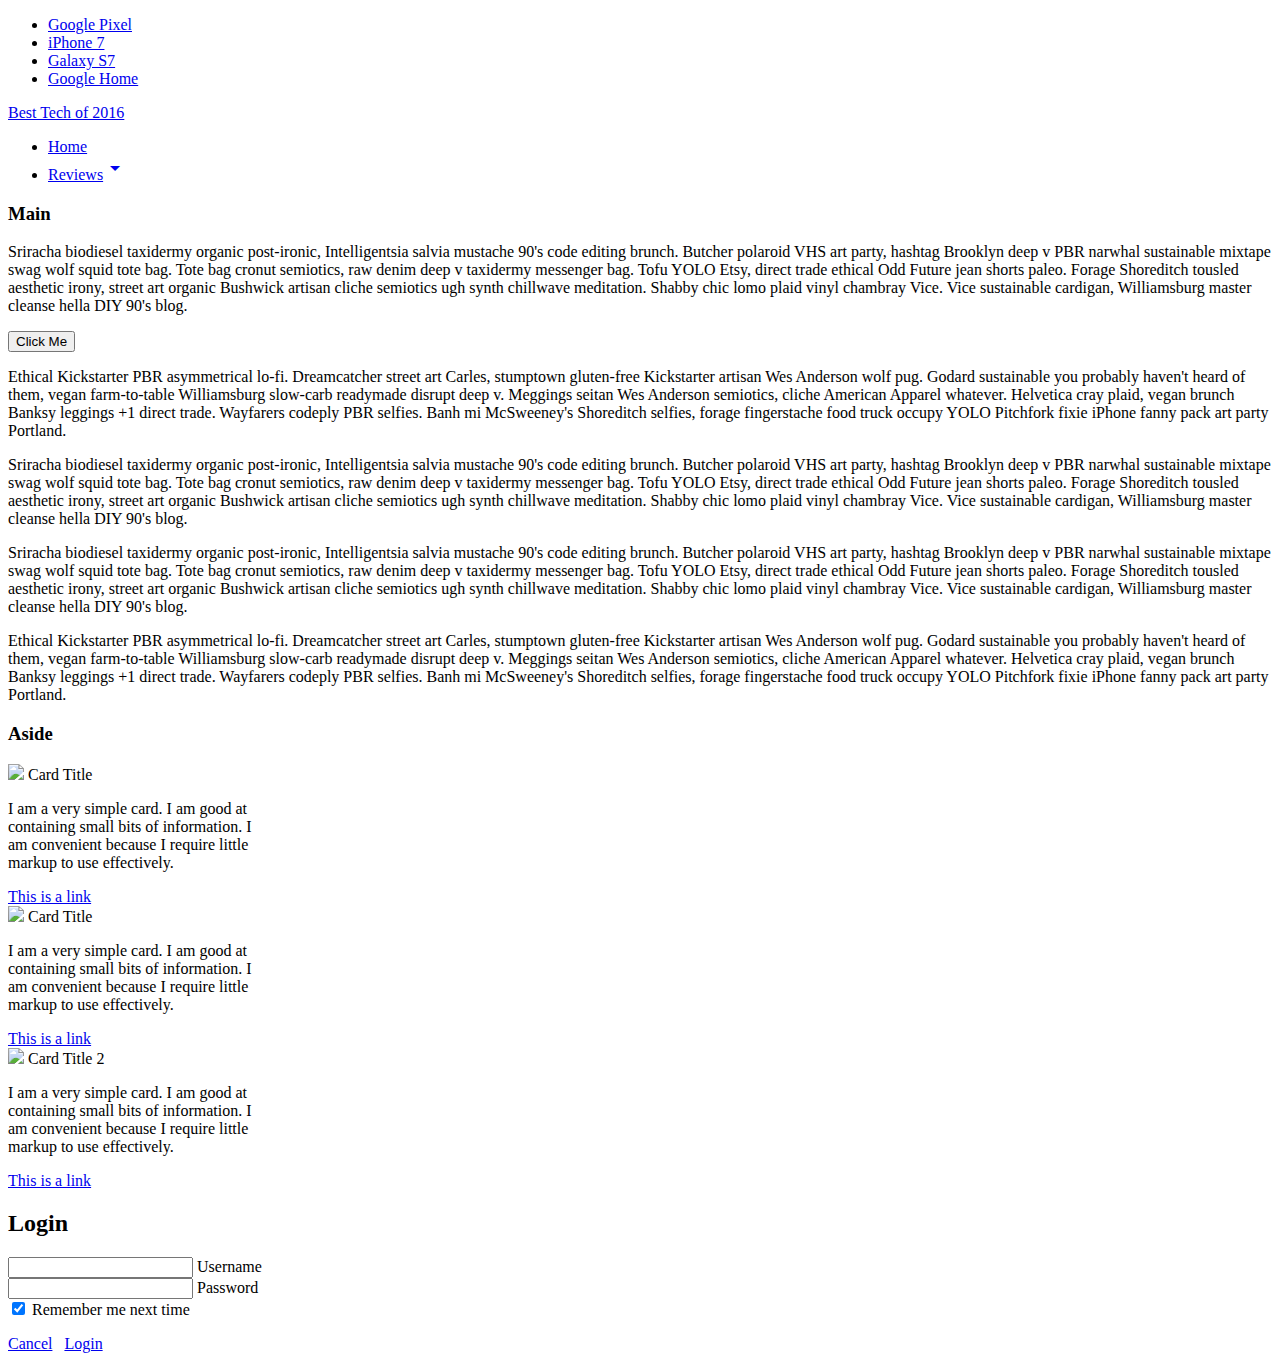
==== pixel.html @ 97540f21 "Create pixel.html" ====
<!DOCTYPE html>
<html>

<head>
    <!-- Standard Meta -->
    <meta charset="utf-8" />
    <meta http-equiv="X-UA-Compatible" content="IE=edge,chrome=1" />
    <meta name="viewport" content="width=device-width, initial-scale=1.0, maximum-scale=1.0">
    <link href="https://fonts.googleapis.com/icon?family=Material+Icons" rel="stylesheet">
    <link href="style.css" rel="stylesheet">
    <!-- bower:css -->
    <link rel="stylesheet" href="https://cdnjs.cloudflare.com/ajax/libs/materialize/0.97.8/css/materialize.min.css" />
    <!-- endbower -->
</head>

<body>
    <ul id="dropdown2" class="dropdown-content">
        <li class="active"><a href="#!" class="grey-text text-darken-4">Google Pixel<span class="new black badge"></span></a>
        </li>
        <li><a href="#!" class="grey-text text-darken-4">iPhone 7</a>
        </li>
        <li><a href="#!" class="grey-text text-darken-4">Galaxy S7</a>
        </li>
        <li><a href="#!" class="grey-text text-darken-4">Google Home</a>
        </li>
    </ul>
    <div class="navbar-fixed">
    <nav>
        <div class="nav-wrapper grey lighten-5">
            <div class="wrapper">
                <a class="center brand-logo grey-text text-darken-4" href="#">Best Tech of 2016</a>
                <ul id="nav-mobile" class="left hide-on-med-and-down">
                    <li><a href="#" class=" grey-text text-darken-4">Home</a>
                    </li>
                    <li> <a class="dropdown-button grey-text text-darken-4" href="#!" data-activates="dropdown2">Reviews<i class="material-icons right">arrow_drop_down</i></a>
                    </li>
                </ul>
            </div>
        </div>
    </nav>
    </div>
<div class="container">
    <div class="row">
        <div class="col l9">
            <h3>Main</h3>

            <div class="divider"></div>
            <p>Sriracha biodiesel taxidermy organic post-ironic, Intelligentsia salvia mustache 90's code editing brunch. Butcher polaroid VHS art party, hashtag Brooklyn deep v PBR narwhal sustainable mixtape swag wolf squid tote bag. Tote bag cronut semiotics,
                raw denim deep v taxidermy messenger bag. Tofu YOLO Etsy, direct trade ethical Odd Future jean shorts paleo. Forage Shoreditch tousled aesthetic irony, street art organic Bushwick artisan cliche semiotics ugh synth chillwave meditation.
                Shabby chic lomo plaid vinyl chambray Vice. Vice sustainable cardigan, Williamsburg master cleanse hella DIY 90's blog.</p>
                
            <button class="btn btn-flat orange waves-effect waves-light white-text">Click Me</button>
            
            <div class="divider"></div>

            <p>Ethical Kickstarter PBR asymmetrical lo-fi. Dreamcatcher street art Carles, stumptown gluten-free Kickstarter artisan Wes Anderson wolf pug. Godard sustainable you probably haven't heard of them, vegan farm-to-table Williamsburg slow-carb
                readymade disrupt deep v. Meggings seitan Wes Anderson semiotics, cliche American Apparel whatever. Helvetica cray plaid, vegan brunch Banksy leggings +1 direct trade. Wayfarers codeply PBR selfies. Banh mi McSweeney's Shoreditch selfies,
                forage fingerstache food truck occupy YOLO Pitchfork fixie iPhone fanny pack art party Portland.</p>

            <div class="row">
                <div class="col s2"><i class="medium mdi-action-label-outline"></i></div>
                <div class="col s2"><i class="medium mdi-action-loyalty"></i></div>
                <div class="col s2"><i class="medium mdi-action-query-builder"></i></div>
                <div class="col s2"><i class="medium mdi-action-settings-applications"></i></div>
            </div>


            <div class="divider"></div>
            <p>Sriracha biodiesel taxidermy organic post-ironic, Intelligentsia salvia mustache 90's code editing brunch. Butcher polaroid VHS art party, hashtag Brooklyn deep v PBR narwhal sustainable mixtape swag wolf squid tote bag. Tote bag cronut semiotics,
                raw denim deep v taxidermy messenger bag. Tofu YOLO Etsy, direct trade ethical Odd Future jean shorts paleo. Forage Shoreditch tousled aesthetic irony, street art organic Bushwick artisan cliche semiotics ugh synth chillwave meditation.
                Shabby chic lomo plaid vinyl chambray Vice. Vice sustainable cardigan, Williamsburg master cleanse hella DIY 90's blog.</p>

            <div class="divider"></div>
            <p>Sriracha biodiesel taxidermy organic post-ironic, Intelligentsia salvia mustache 90's code editing brunch. Butcher polaroid VHS art party, hashtag Brooklyn deep v PBR narwhal sustainable mixtape swag wolf squid tote bag. Tote bag cronut semiotics,
                raw denim deep v taxidermy messenger bag. Tofu YOLO Etsy, direct trade ethical Odd Future jean shorts paleo. Forage Shoreditch tousled aesthetic irony, street art organic Bushwick artisan cliche semiotics ugh synth chillwave meditation.
                Shabby chic lomo plaid vinyl chambray Vice. Vice sustainable cardigan, Williamsburg master cleanse hella DIY 90's blog.</p>

            <p>Ethical Kickstarter PBR asymmetrical lo-fi. Dreamcatcher street art Carles, stumptown gluten-free Kickstarter artisan Wes Anderson wolf pug. Godard sustainable you probably haven't heard of them, vegan farm-to-table Williamsburg slow-carb
                readymade disrupt deep v. Meggings seitan Wes Anderson semiotics, cliche American Apparel whatever. Helvetica cray plaid, vegan brunch Banksy leggings +1 direct trade. Wayfarers codeply PBR selfies. Banh mi McSweeney's Shoreditch selfies,
                forage fingerstache food truck occupy YOLO Pitchfork fixie iPhone fanny pack art party Portland.</p>

            <div class="row">
                <div class="col s2"><i class="medium mdi-action-label-outline"></i></div>
                <div class="col s2"><i class="medium mdi-action-loyalty"></i></div>
                <div class="col s2"><i class="medium mdi-action-query-builder"></i></div>
                <div class="col s2"><i class="medium mdi-action-settings-applications"></i></div>
            </div>

        </div>
        <div class="col l3">
            <div id="aside">
                <h3>Aside</h3>
                <div class="divider"></div>
                <div class="card">
                    <div class="card-image">
                        <img src="//placehold.it/800x450/FF9800/EE00BB">
                        <span class="card-title">Card Title</span>
                    </div>
                    <div class="card-content">
                        <p>I am a very simple card. I am good at containing small bits of information. I am convenient because I require little markup to use effectively.</p>
                    </div>
                    <div class="card-action">
                        <a href="#">This is a link</a>
                    </div>
                </div>

                <div class="card">
                    <div class="card-image">
                        <img src="//placehold.it/800x450/FF9800/EE00BB">
                        <span class="card-title">Card Title</span>
                    </div>
                    <div class="card-content">
                        <p>I am a very simple card. I am good at containing small bits of information. I am convenient because I require little markup to use effectively.</p>
                    </div>
                    <div class="card-action">
                        <a href="#">This is a link</a>
                    </div>
                </div>

                <div class="card">
                    <div class="card-image">
                        <img src="//placehold.it/800x450/FF9800/EE00BB">
                        <span class="card-title">Card Title 2</span>
                    </div>
                    <div class="card-content">
                        <p>I am a very simple card. I am good at containing small bits of information. I am convenient because I require little markup to use effectively.</p>
                    </div>
                    <div class="card-action">
                        <a href="#">This is a link</a>
                    </div>
                </div>
            </div>

        </div>

    </div>
</div>


<!--login modal-->
<div id="modalLogin" class="modal">
    <div class="modal-content">
        <h2 class="center-align">Login</h2>
        <div class="center-align">
            <div class="divider"></div>
            <form class="col s12">
                <div class="row center-align">
                    <div class="input-field col m10 offset-m1 blue-text">
                        <i class="mdi-action-account-circle prefix"></i>
                        <input id="icon_prefix" type="text" class="validate">
                        <label for="icon_prefix">Username</label>
                    </div>
                    <div class="input-field col m10 offset-m1 blue-text ">
                        <i class="mdi-action-lock-open prefix"></i>
                        <input id="icon_password" type="password" class="validate">
                        <label for="icon_password">Password</label>
                    </div>
                    <div class="input-field col m10 offset-m1 blue-text">
                        <input type="checkbox" class="blue-text" id="filled-in-box" checked="checked">
                        <label for="filled-in-box">Remember me next time</label>
                    </div>
                </div>
            </form>
            <div class="divider"></div>
            <p>
                <a href="#" class="btn btn-flat white modal-close">Cancel</a> &nbsp;
                <a href="#" class="waves-effect waves-blue blue btn btn-flat modal-action modal-close">Login</a>
            </p>
        </div>
    </div>
</div>
    <script type="text/javascript">
        $(document).ready(function(){
          $(".button-collapse").sideNav();
          $('.modal-trigger').leanModal();
          $('#aside').pushpin({ top:110, bottom:1080 });
        })
    </script>
    <!-- bower:js -->
    <script src="https://cdnjs.cloudflare.com/ajax/libs/jquery/3.1.1/jquery.min.js"></script>
    <script src="https://cdnjs.cloudflare.com/ajax/libs/materialize/0.97.8/js/materialize.js"></script>
    <!-- endbower -->
</body>

</html>
---- style.css ----
@media (min-width:992px) {
    #aside {
        width:250px;
    }
}

@media (max-width:992px) {
    #aside.pinned, #aside.pin-bottom {
        position:static !important;
        top: auto !important;
    }
}
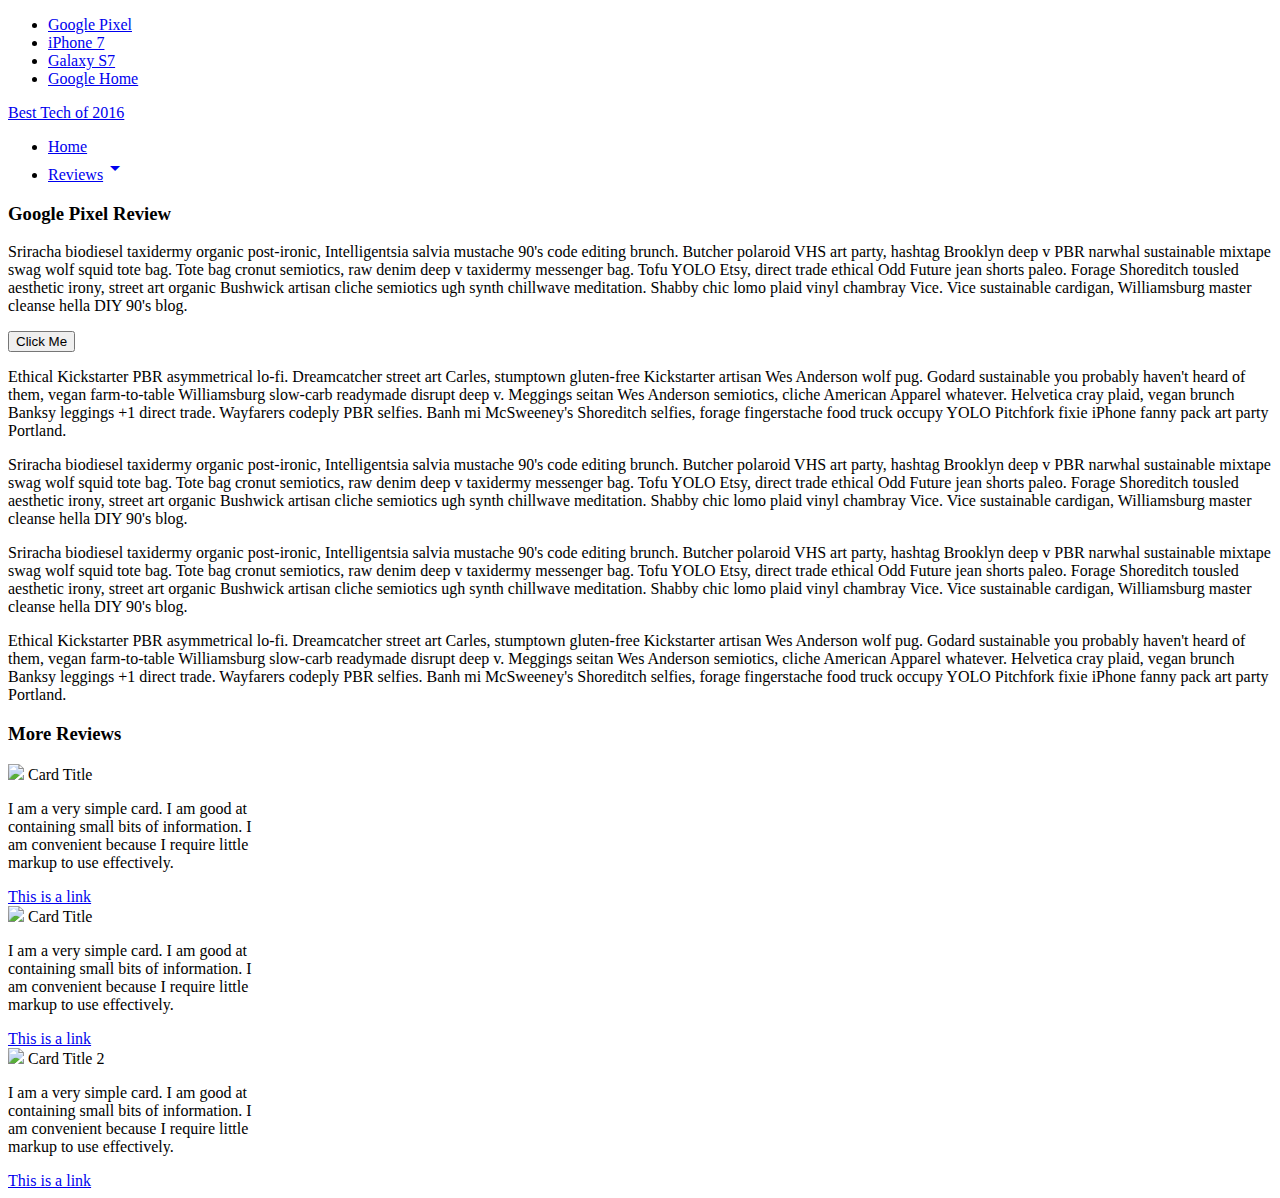
==== commit 47cfd97e: "Update pixel.html" ====
--- a/pixel.html
+++ b/pixel.html
@@ -42,7 +42,7 @@
 <div class="container">
     <div class="row">
         <div class="col l9">
-            <h3>Main</h3>
+            <h3>Google Pixel Review</h3>
 
             <div class="divider"></div>
             <p>Sriracha biodiesel taxidermy organic post-ironic, Intelligentsia salvia mustache 90's code editing brunch. Butcher polaroid VHS art party, hashtag Brooklyn deep v PBR narwhal sustainable mixtape swag wolf squid tote bag. Tote bag cronut semiotics,
@@ -89,7 +89,7 @@
         </div>
         <div class="col l3">
             <div id="aside">
-                <h3>Aside</h3>
+                <h3>More Reviews</h3>
                 <div class="divider"></div>
                 <div class="card">
                     <div class="card-image">
@@ -134,41 +134,7 @@
         </div>
 
     </div>
-</div>
-
-
-<!--login modal-->
-<div id="modalLogin" class="modal">
-    <div class="modal-content">
-        <h2 class="center-align">Login</h2>
-        <div class="center-align">
-            <div class="divider"></div>
-            <form class="col s12">
-                <div class="row center-align">
-                    <div class="input-field col m10 offset-m1 blue-text">
-                        <i class="mdi-action-account-circle prefix"></i>
-                        <input id="icon_prefix" type="text" class="validate">
-                        <label for="icon_prefix">Username</label>
-                    </div>
-                    <div class="input-field col m10 offset-m1 blue-text ">
-                        <i class="mdi-action-lock-open prefix"></i>
-                        <input id="icon_password" type="password" class="validate">
-                        <label for="icon_password">Password</label>
-                    </div>
-                    <div class="input-field col m10 offset-m1 blue-text">
-                        <input type="checkbox" class="blue-text" id="filled-in-box" checked="checked">
-                        <label for="filled-in-box">Remember me next time</label>
-                    </div>
-                </div>
-            </form>
-            <div class="divider"></div>
-            <p>
-                <a href="#" class="btn btn-flat white modal-close">Cancel</a> &nbsp;
-                <a href="#" class="waves-effect waves-blue blue btn btn-flat modal-action modal-close">Login</a>
-            </p>
-        </div>
     </div>
-</div>
     <script type="text/javascript">
         $(document).ready(function(){
           $(".button-collapse").sideNav();
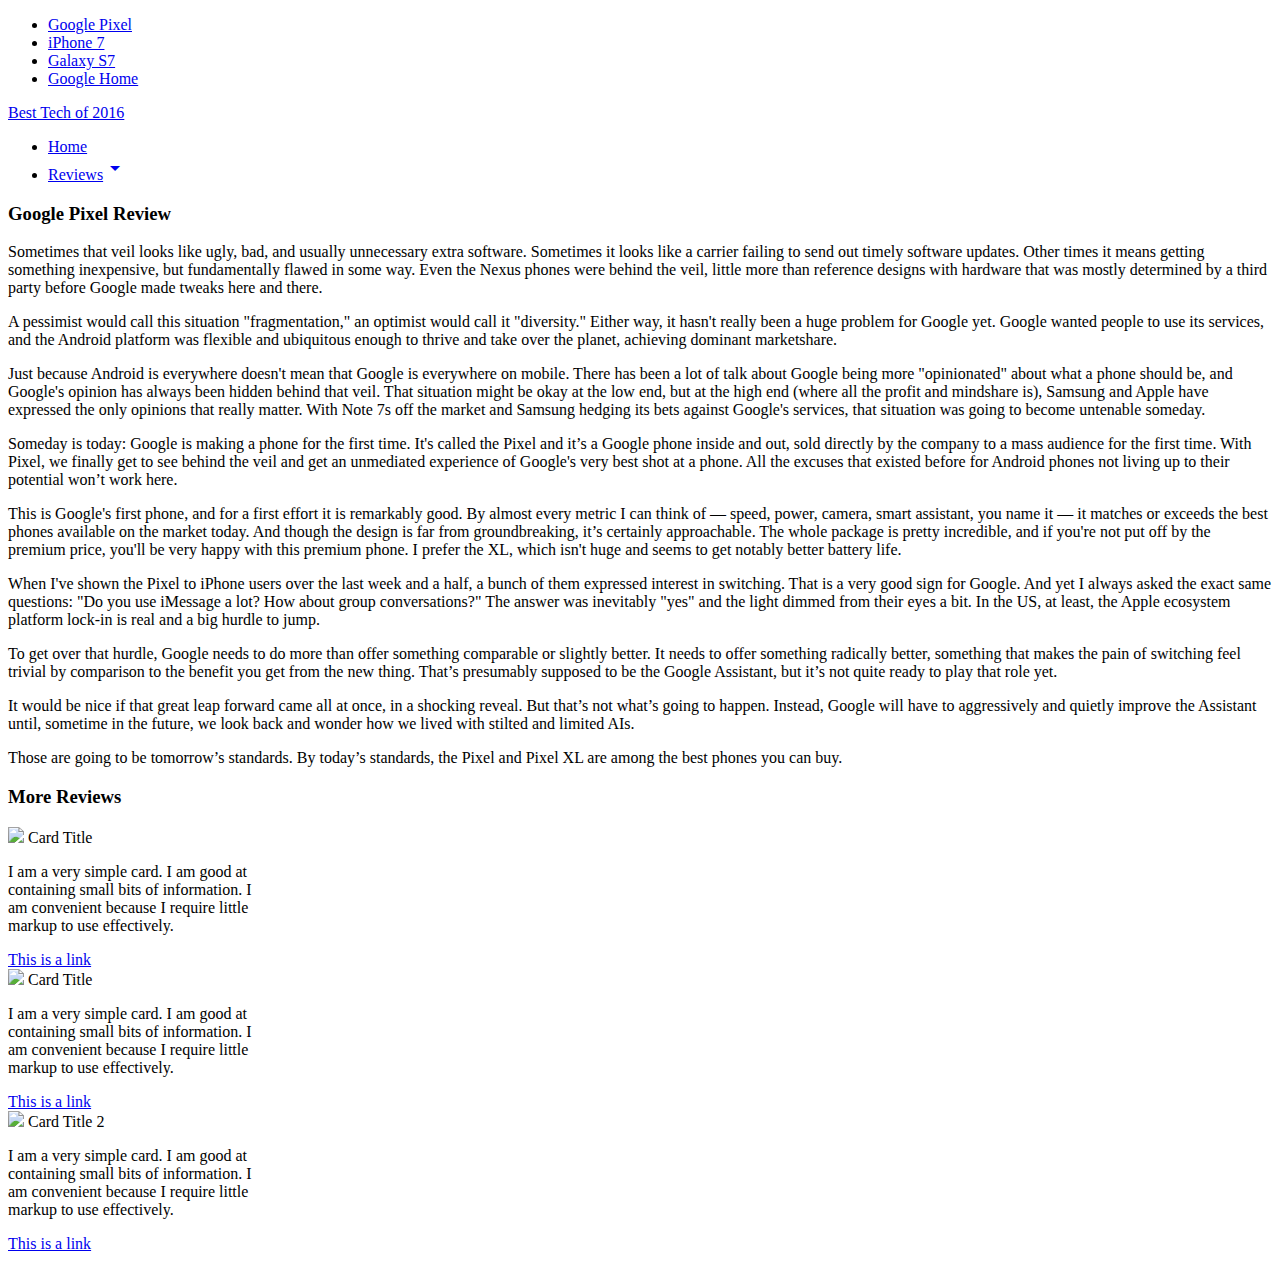
==== commit 019459b1: "Update pixel.html" ====
--- a/pixel.html
+++ b/pixel.html
@@ -45,40 +45,15 @@
             <h3>Google Pixel Review</h3>
 
             <div class="divider"></div>
-            <p>Sriracha biodiesel taxidermy organic post-ironic, Intelligentsia salvia mustache 90's code editing brunch. Butcher polaroid VHS art party, hashtag Brooklyn deep v PBR narwhal sustainable mixtape swag wolf squid tote bag. Tote bag cronut semiotics,
-                raw denim deep v taxidermy messenger bag. Tofu YOLO Etsy, direct trade ethical Odd Future jean shorts paleo. Forage Shoreditch tousled aesthetic irony, street art organic Bushwick artisan cliche semiotics ugh synth chillwave meditation.
-                Shabby chic lomo plaid vinyl chambray Vice. Vice sustainable cardigan, Williamsburg master cleanse hella DIY 90's blog.</p>
-                
-            <button class="btn btn-flat orange waves-effect waves-light white-text">Click Me</button>
-            
-            <div class="divider"></div>
-
-            <p>Ethical Kickstarter PBR asymmetrical lo-fi. Dreamcatcher street art Carles, stumptown gluten-free Kickstarter artisan Wes Anderson wolf pug. Godard sustainable you probably haven't heard of them, vegan farm-to-table Williamsburg slow-carb
-                readymade disrupt deep v. Meggings seitan Wes Anderson semiotics, cliche American Apparel whatever. Helvetica cray plaid, vegan brunch Banksy leggings +1 direct trade. Wayfarers codeply PBR selfies. Banh mi McSweeney's Shoreditch selfies,
-                forage fingerstache food truck occupy YOLO Pitchfork fixie iPhone fanny pack art party Portland.</p>
-
-            <div class="row">
-                <div class="col s2"><i class="medium mdi-action-label-outline"></i></div>
-                <div class="col s2"><i class="medium mdi-action-loyalty"></i></div>
-                <div class="col s2"><i class="medium mdi-action-query-builder"></i></div>
-                <div class="col s2"><i class="medium mdi-action-settings-applications"></i></div>
-            </div>
-
-
-            <div class="divider"></div>
-            <p>Sriracha biodiesel taxidermy organic post-ironic, Intelligentsia salvia mustache 90's code editing brunch. Butcher polaroid VHS art party, hashtag Brooklyn deep v PBR narwhal sustainable mixtape swag wolf squid tote bag. Tote bag cronut semiotics,
-                raw denim deep v taxidermy messenger bag. Tofu YOLO Etsy, direct trade ethical Odd Future jean shorts paleo. Forage Shoreditch tousled aesthetic irony, street art organic Bushwick artisan cliche semiotics ugh synth chillwave meditation.
-                Shabby chic lomo plaid vinyl chambray Vice. Vice sustainable cardigan, Williamsburg master cleanse hella DIY 90's blog.</p>
-
-            <div class="divider"></div>
-            <p>Sriracha biodiesel taxidermy organic post-ironic, Intelligentsia salvia mustache 90's code editing brunch. Butcher polaroid VHS art party, hashtag Brooklyn deep v PBR narwhal sustainable mixtape swag wolf squid tote bag. Tote bag cronut semiotics,
-                raw denim deep v taxidermy messenger bag. Tofu YOLO Etsy, direct trade ethical Odd Future jean shorts paleo. Forage Shoreditch tousled aesthetic irony, street art organic Bushwick artisan cliche semiotics ugh synth chillwave meditation.
-                Shabby chic lomo plaid vinyl chambray Vice. Vice sustainable cardigan, Williamsburg master cleanse hella DIY 90's blog.</p>
-
-            <p>Ethical Kickstarter PBR asymmetrical lo-fi. Dreamcatcher street art Carles, stumptown gluten-free Kickstarter artisan Wes Anderson wolf pug. Godard sustainable you probably haven't heard of them, vegan farm-to-table Williamsburg slow-carb
-                readymade disrupt deep v. Meggings seitan Wes Anderson semiotics, cliche American Apparel whatever. Helvetica cray plaid, vegan brunch Banksy leggings +1 direct trade. Wayfarers codeply PBR selfies. Banh mi McSweeney's Shoreditch selfies,
-                forage fingerstache food truck occupy YOLO Pitchfork fixie iPhone fanny pack art party Portland.</p>
-
+            <p>Sometimes that veil looks like ugly, bad, and usually unnecessary extra software. Sometimes it looks like a carrier failing to send out timely software updates. Other times it means getting something inexpensive, but fundamentally flawed in some way. Even the Nexus phones were behind the veil, little more than reference designs with hardware that was mostly determined by a third party before Google made tweaks here and there.</p>
+            <p>A pessimist would call this situation "fragmentation," an optimist would call it "diversity." Either way, it hasn't really been a huge problem for Google yet. Google wanted people to use its services, and the Android platform was flexible and ubiquitous enough to thrive and take over the planet, achieving dominant marketshare.</p>
+            <p>Just because Android is everywhere doesn't mean that Google is everywhere on mobile. There has been a lot of talk about Google being more "opinionated" about what a phone should be, and Google's opinion has always been hidden behind that veil. That situation might be okay at the low end, but at the high end (where all the profit and mindshare is), Samsung and Apple have expressed the only opinions that really matter. With Note 7s off the market and Samsung hedging its bets against Google's services, that situation was going to become untenable someday.</p>
+            <p>Someday is today: Google is making a phone for the first time. It's called the Pixel and it’s a Google phone inside and out, sold directly by the company to a mass audience for the first time. With Pixel, we finally get to see behind the veil and get an unmediated experience of Google's very best shot at a phone. All the excuses that existed before for Android phones not living up to their potential won’t work here.</p>
+            <p>This is Google's first phone, and for a first effort it is remarkably good. By almost every metric I can think of — speed, power, camera, smart assistant, you name it — it matches or exceeds the best phones available on the market today. And though the design is far from groundbreaking, it’s certainly approachable. The whole package is pretty incredible, and if you're not put off by the premium price, you'll be very happy with this premium phone. I prefer the XL, which isn't huge and seems to get notably better battery life.</p>
+            <p>When I've shown the Pixel to iPhone users over the last week and a half, a bunch of them expressed interest in switching. That is a very good sign for Google. And yet I always asked the exact same questions: "Do you use iMessage a lot? How about group conversations?" The answer was inevitably "yes" and the light dimmed from their eyes a bit. In the US, at least, the Apple ecosystem platform lock-in is real and a big hurdle to jump.</p>
+            <p>To get over that hurdle, Google needs to do more than offer something comparable or slightly better. It needs to offer something radically better, something that makes the pain of switching feel trivial by comparison to the benefit you get from the new thing. That’s presumably supposed to be the Google Assistant, but it’s not quite ready to play that role yet.</p>
+            <p>It would be nice if that great leap forward came all at once, in a shocking reveal. But that’s not what’s going to happen. Instead, Google will have to aggressively and quietly improve the Assistant until, sometime in the future, we look back and wonder how we lived with stilted and limited AIs.</p>
+            <p>Those are going to be tomorrow’s standards. By today’s standards, the Pixel and Pixel XL are among the best phones you can buy.</p>
             <div class="row">
                 <div class="col s2"><i class="medium mdi-action-label-outline"></i></div>
                 <div class="col s2"><i class="medium mdi-action-loyalty"></i></div>
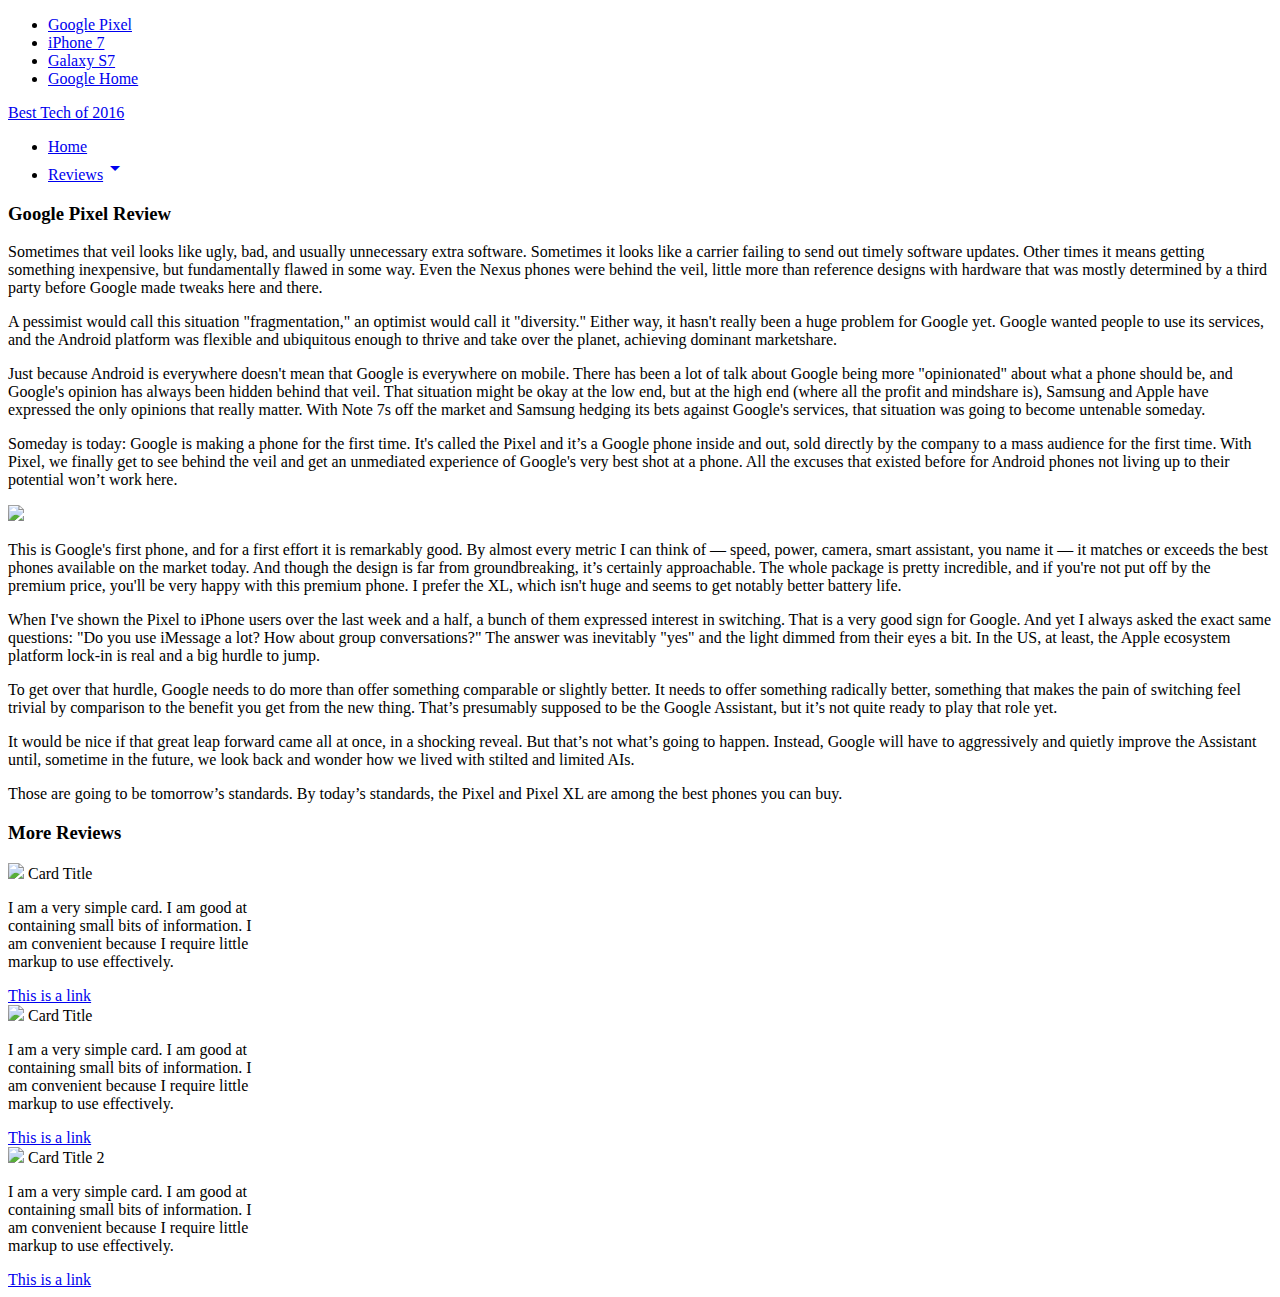
==== commit ad8211ad: "Update pixel.html" ====
--- a/pixel.html
+++ b/pixel.html
@@ -49,6 +49,7 @@
             <p>A pessimist would call this situation "fragmentation," an optimist would call it "diversity." Either way, it hasn't really been a huge problem for Google yet. Google wanted people to use its services, and the Android platform was flexible and ubiquitous enough to thrive and take over the planet, achieving dominant marketshare.</p>
             <p>Just because Android is everywhere doesn't mean that Google is everywhere on mobile. There has been a lot of talk about Google being more "opinionated" about what a phone should be, and Google's opinion has always been hidden behind that veil. That situation might be okay at the low end, but at the high end (where all the profit and mindshare is), Samsung and Apple have expressed the only opinions that really matter. With Note 7s off the market and Samsung hedging its bets against Google's services, that situation was going to become untenable someday.</p>
             <p>Someday is today: Google is making a phone for the first time. It's called the Pixel and it’s a Google phone inside and out, sold directly by the company to a mass audience for the first time. With Pixel, we finally get to see behind the veil and get an unmediated experience of Google's very best shot at a phone. All the excuses that existed before for Android phones not living up to their potential won’t work here.</p>
+            <img src="https://cdn0.vox-cdn.com/thumbor/FsnYjr_ryMME2pqTYBX_x4VcozU=/400x0/filters:no_upscale()/cdn0.vox-cdn.com/uploads/chorus_asset/file/7291243/google-pixel-phone-7885.0.jpg">
             <p>This is Google's first phone, and for a first effort it is remarkably good. By almost every metric I can think of — speed, power, camera, smart assistant, you name it — it matches or exceeds the best phones available on the market today. And though the design is far from groundbreaking, it’s certainly approachable. The whole package is pretty incredible, and if you're not put off by the premium price, you'll be very happy with this premium phone. I prefer the XL, which isn't huge and seems to get notably better battery life.</p>
             <p>When I've shown the Pixel to iPhone users over the last week and a half, a bunch of them expressed interest in switching. That is a very good sign for Google. And yet I always asked the exact same questions: "Do you use iMessage a lot? How about group conversations?" The answer was inevitably "yes" and the light dimmed from their eyes a bit. In the US, at least, the Apple ecosystem platform lock-in is real and a big hurdle to jump.</p>
             <p>To get over that hurdle, Google needs to do more than offer something comparable or slightly better. It needs to offer something radically better, something that makes the pain of switching feel trivial by comparison to the benefit you get from the new thing. That’s presumably supposed to be the Google Assistant, but it’s not quite ready to play that role yet.</p>
